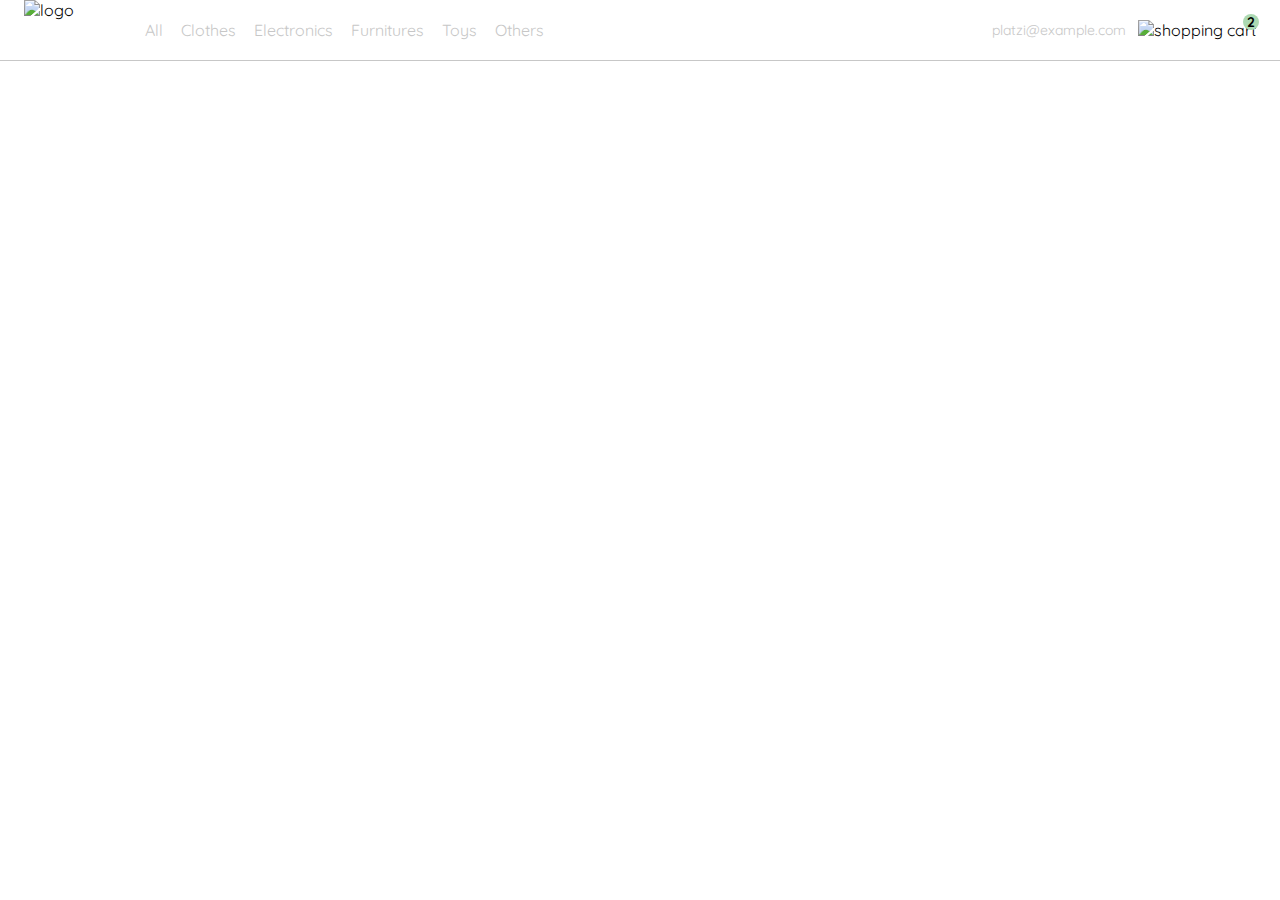
==== index.html @ ce88efa3 "MenuDesktop Toggle Menu" ====
<!DOCTYPE html>
<html lang="en">
  <head>
    <meta charset="UTF-8" />
    <meta http-equiv="X-UA-Compatible" content="IE=edge" />
    <meta name="viewport" content="width=device-width, initial-scale=1.0" />
    <link rel="stylesheet" href="./styles.css" />
    <link rel="preconnect" href="https://fonts.googleapis.com" />
    <link rel="preconnect" href="https://fonts.gstatic.com" crossorigin />
    <link
      href="https://fonts.googleapis.com/css2?family=Quicksand:wght@300;500;700&display=swap"
      rel="stylesheet"
    />

    <title>YARD-SALE</title>
  </head>
  <body>
    <nav>
      <img src="./icons/icon_menu.svg" alt="menu" class="menu" />

      <div class="navbar-left">
        <img src="./logos/logo_yard_sale.svg" alt="logo" class="logo" />

        <ul>
          <li>
            <a href="/">All</a>
          </li>
          <li>
            <a href="/">Clothes</a>
          </li>
          <li>
            <a href="/">Electronics</a>
          </li>
          <li>
            <a href="/">Furnitures</a>
          </li>
          <li>
            <a href="/">Toys</a>
          </li>
          <li>
            <a href="/">Others</a>
          </li>
        </ul>
      </div>

      <div class="navbar-right">
        <ul>
          <li class="navbar-email">platzi@example.com</li>
          <li class="navbar-shopping-cart">
            <img src="./icons/icon_shopping_cart.svg" alt="shopping cart" />
            <div>2</div>
          </li>
        </ul>
      </div>
      <div class="desktop-menu inactive" id="accountMenu">
        <ul>
          <li>
            <a href="/" class="title">My orders</a>
          </li>

          <li>
            <a href="/">My account</a>
          </li>

          <li>
            <a href="/">Sign out</a>
          </li>
        </ul>
      </div>
    </nav>
    <script src="./main.js"></script>
  </body>
</html>
---- styles.css ----
:root {
    --white: #FFFFFF;
    --black: #000000;
    --very-light-pink: #C7C7C7;
    --text-input-field: #F7F7F7;
    --hospital-green: #ACD9B2;
    --sm: 14px;
    --md: 16px;
    --lg: 18px;
  }
  body {
    margin: 0;
    font-family: 'Quicksand', sans-serif;
  }
  nav {
    display: flex;
    justify-content: space-between;
    padding: 0 24px;
    border-bottom: 1px solid var(--very-light-pink);
  }

  .inactive{
    display: none;
  }
  .menu {
    display: none;
  }
  .logo {
    width: 100px;
  }
  .navbar-left ul,
  .navbar-right ul {
    list-style: none;
    padding: 0;
    margin: 0;
    display: flex;
    align-items: center;
    height: 60px;
  }
  .navbar-left {
    display: flex;
  }
  .navbar-left ul {
    margin-left: 12px;
  }
  .navbar-left ul li a,
  .navbar-right ul li a {
    text-decoration: none;
    color: var(--very-light-pink);
    border: 1px solid var(--white);
    padding: 8px;
    border-radius: 8px;
  }
  .navbar-left ul li a:hover,
  .navbar-right ul li a:hover {
    border: 1px solid var(--hospital-green);
    color: var(--hospital-green);
  }
  .navbar-email {
    color: var(--very-light-pink);
    font-size: var(--sm);
    margin-right: 12px;
  }
  .navbar-email:hover{
    cursor: pointer;
    color: var(--hospital-green);
  }
  .navbar-shopping-cart {
    position: relative;
  }
  .navbar-shopping-cart div {
    width: 16px;
    height: 16px;
    background-color: var(--hospital-green);
    border-radius: 50%;
    font-size: var(--sm);
    font-weight: bold;
    position: absolute;
    top: -6px;
    right: -3px;
    display: flex;
    justify-content: center;
    align-items: center;
  }
  .desktop-menu {
    position: absolute;
    top: 60px;
    right: 50px;
    background-color: var(--white);
    width: 100px;
    height: auto;
    border: 1px solid var(--very-light-pink);
    border-radius: 6px;
    padding: 20px 20px 0 20px;
  }
  .desktop-menu ul {
    list-style: none;
    padding: 0;
    margin: 0;
  }
  .desktop-menu ul li {
    text-align: end;
  }
  .desktop-menu ul li:nth-child(1),
  .desktop-menu ul li:nth-child(2) {
    font-weight: bold;
  }
  .desktop-menu ul li:last-child {
    padding-top: 20px;
    border-top: 1px solid var(--very-light-pink);
  }
  .desktop-menu ul li:last-child a {
    color: var(--hospital-green);
    font-size: var(--sm);
  }
  .desktop-menu ul li a {
    color: var(--back);
    text-decoration: none;
    margin-bottom: 20px;
    display: inline-block;
  }
  @media (max-width: 640px) {
    .menu {
      display: block;
    }
    .navbar-left ul {
      display: none;
    }
    .navbar-email {
      display: none;
    }
  }
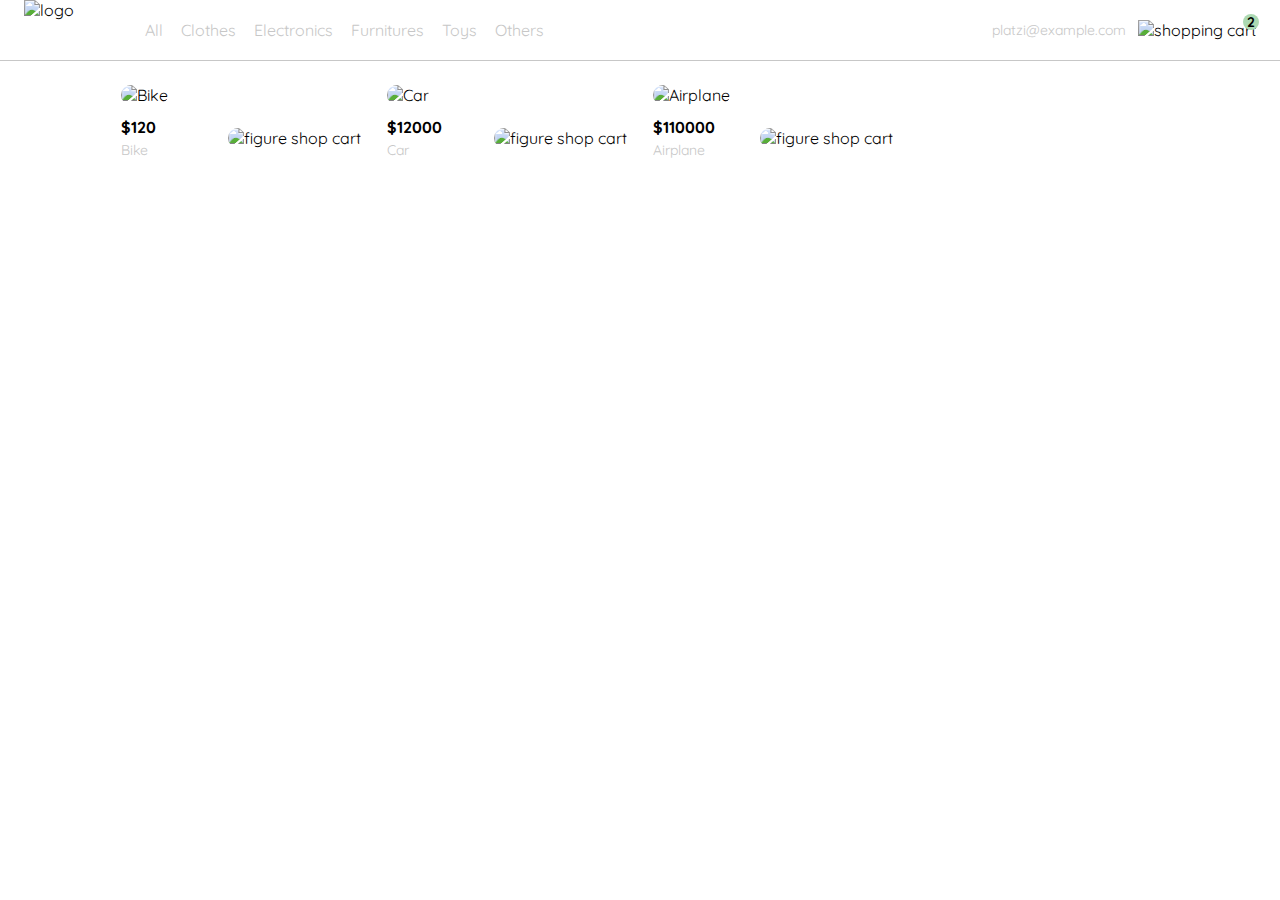
==== commit d0818f77: "Card render" ====
--- a/index.html
+++ b/index.html
@@ -16,7 +16,7 @@
   </head>
   <body>
     <nav>
-      <img src="./icons/icon_menu.svg" alt="menu" class="menu" />
+      <img src="./icons/icon_menu.svg" alt="menu" class="menu" id="burguerIcon" />
 
       <div class="navbar-left">
         <img src="./logos/logo_yard_sale.svg" alt="logo" class="logo" />
@@ -46,7 +46,7 @@
       <div class="navbar-right">
         <ul>
           <li class="navbar-email">platzi@example.com</li>
-          <li class="navbar-shopping-cart">
+          <li class="navbar-shopping-cart" id="shoppingCart">
             <img src="./icons/icon_shopping_cart.svg" alt="shopping cart" />
             <div>2</div>
           </li>
@@ -67,7 +67,102 @@
           </li>
         </ul>
       </div>
+      <div class="mobile-menu inactive">
+        <ul>
+          <li>
+            <a href="/">CATEGORIES</a>
+          </li>
+          <li>
+            <a href="/">All</a>
+          </li>
+          <li>
+            <a href="/">Clothes</a>
+          </li>
+          <li>
+            <a href="/">Electronics</a>
+          </li>
+          <li>
+            <a href="/">Furnitures</a>
+          </li>
+          <li>
+            <a href="/">Toys</a>
+          </li>
+          <li>
+            <a href="/">Other</a>
+          </li>
+        </ul>
+    
+        <ul>
+          <li>
+            <a href="/">My orders</a>
+          </li>
+          <li>
+            <a href="/">My account</a>
+          </li>
+        </ul>
+    
+        <ul>
+          <li>
+            <a href="/" class="email">platzi@example.com</a>
+          </li>
+          <li>
+            <a href="/" class="sign-out">Sign out</a>
+          </li>
+        </ul>
+      </div>
     </nav>
+    <aside class="product-detail inactive" >
+        <div class="title-container">
+          <img src="./icons/flechita.svg" alt="arrow">
+          <p class="title">My order</p>
+        </div>
+    
+        <div class="my-order-content">
+          <div class="shopping-cart">
+            <figure>
+              <img src="https://images.pexels.com/photos/276517/pexels-photo-276517.jpeg?auto=compress&cs=tinysrgb&dpr=2&h=650&w=940" alt="bike">
+            </figure>
+            <p>Bike</p>
+            <p>$30,00</p>
+            <img src="./icons/icon_close.png" alt="close">
+          </div>
+    
+          <div class="shopping-cart">
+            <figure>
+              <img src="https://images.pexels.com/photos/276517/pexels-photo-276517.jpeg?auto=compress&cs=tinysrgb&dpr=2&h=650&w=940" alt="bike">
+            </figure>
+            <p>Bike</p>
+            <p>$30,00</p>
+            <img src="./icons/icon_close.png" alt="close">
+          </div>
+    
+          <div class="shopping-cart">
+            <figure>
+              <img src="https://images.pexels.com/photos/276517/pexels-photo-276517.jpeg?auto=compress&cs=tinysrgb&dpr=2&h=650&w=940" alt="bike">
+            </figure>
+            <p>Bike</p>
+            <p>$30,00</p>
+            <img src="./icons/icon_close.png" alt="close">
+          </div>
+    
+          <div class="order">
+            <p>
+              <span>Total</span>
+            </p>
+            <p>$560.00</p>
+          </div>
+    
+          <button class="primary-button">
+            Checkout
+          </button>
+        </div>
+      </div>
+    </aside>
+    <section class="main-container">
+        <div class="cards-container">
+          <!-- Aqui se generara con JS las cards -->
+        </div>
+      </section>
     <script src="./main.js"></script>
   </body>
 </html>
--- a/styles.css
+++ b/styles.css
@@ -1,132 +1,302 @@
 :root {
-    --white: #FFFFFF;
-    --black: #000000;
-    --very-light-pink: #C7C7C7;
-    --text-input-field: #F7F7F7;
-    --hospital-green: #ACD9B2;
-    --sm: 14px;
-    --md: 16px;
-    --lg: 18px;
-  }
-  body {
-    margin: 0;
-    font-family: 'Quicksand', sans-serif;
-  }
-  nav {
-    display: flex;
-    justify-content: space-between;
-    padding: 0 24px;
-    border-bottom: 1px solid var(--very-light-pink);
-  }
+  --white: #ffffff;
+  --black: #000000;
+  --very-light-pink: #c7c7c7;
+  --text-input-field: #f7f7f7;
+  --hospital-green: #acd9b2;
+  --sm: 14px;
+  --md: 16px;
+  --lg: 18px;
+}
+body {
+  margin: 0;
+  font-family: "Quicksand", sans-serif;
+}
+nav {
+  display: flex;
+  justify-content: space-between;
+  padding: 0 24px;
+  border-bottom: 1px solid var(--very-light-pink);
+}
 
-  .inactive{
+.inactive {
+  display: none;
+}
+.menu {
+  display: none;
+  cursor: pointer;
+}
+.logo {
+  width: 100px;
+}
+.navbar-left ul,
+.navbar-right ul {
+  list-style: none;
+  padding: 0;
+  margin: 0;
+  display: flex;
+  align-items: center;
+  height: 60px;
+}
+.navbar-left {
+  display: flex;
+}
+.navbar-left ul {
+  margin-left: 12px;
+}
+.navbar-left ul li a,
+.navbar-right ul li a {
+  text-decoration: none;
+  color: var(--very-light-pink);
+  border: 1px solid var(--white);
+  padding: 8px;
+  border-radius: 8px;
+}
+.navbar-left ul li a:hover,
+.navbar-right ul li a:hover {
+  border: 1px solid var(--hospital-green);
+  color: var(--hospital-green);
+}
+.navbar-email {
+  color: var(--very-light-pink);
+  font-size: var(--sm);
+  margin-right: 12px;
+}
+.navbar-email:hover {
+  cursor: pointer;
+  color: var(--hospital-green);
+}
+.navbar-shopping-cart {
+  position: relative;
+  cursor: pointer;
+}
+.navbar-shopping-cart div {
+  width: 16px;
+  height: 16px;
+  background-color: var(--hospital-green);
+  border-radius: 50%;
+  font-size: var(--sm);
+  font-weight: bold;
+  position: absolute;
+  top: -6px;
+  right: -3px;
+  display: flex;
+  justify-content: center;
+  align-items: center;
+}
+.desktop-menu {
+  position: absolute;
+  top: 60px;
+  right: 50px;
+  background-color: var(--white);
+  width: 100px;
+  height: auto;
+  border: 1px solid var(--very-light-pink);
+  border-radius: 6px;
+  padding: 20px 20px 0 20px;
+}
+.desktop-menu ul {
+  list-style: none;
+  padding: 0;
+  margin: 0;
+}
+.desktop-menu ul li {
+  text-align: end;
+}
+.desktop-menu ul li:nth-child(1),
+.desktop-menu ul li:nth-child(2) {
+  font-weight: bold;
+}
+.desktop-menu ul li:last-child {
+  padding-top: 20px;
+  border-top: 1px solid var(--very-light-pink);
+}
+.desktop-menu ul li:last-child a {
+  color: var(--hospital-green);
+  font-size: var(--sm);
+}
+.desktop-menu ul li a {
+  color: var(--back);
+  text-decoration: none;
+  margin-bottom: 20px;
+  display: inline-block;
+}
+.mobile-menu {
+  position: absolute;
+  top: 60px;
+  padding: 24px;
+}
+.mobile-menu a {
+  text-decoration: none;
+  color: var(--black);
+  font-weight: bold;
+  /* margin-bottom: 24px; */
+}
+.mobile-menu ul {
+  padding: 0;
+  margin: 24px 0 0;
+  list-style: none;
+}
+.mobile-menu ul:nth-child(1) {
+  border-bottom: 1px solid var(--very-light-pink);
+}
+.mobile-menu ul li {
+  margin-bottom: 24px;
+}
+.email {
+  font-size: var(--sm);
+  font-weight: 300 !important;
+}
+.sign-out {
+  font-size: var(--sm);
+  color: var(--hospital-green) !important;
+}
+.product-detail {
+  background-color: var(--white);
+  width: 360px;
+  padding: 0 24px;
+  box-sizing: border-box;
+  position: absolute;
+  right: 0;
+}
+.title-container {
+  display: flex;
+}
+.title-container img {
+  transform: rotate(180deg);
+  margin-right: 14px;
+}
+.title {
+  font-size: var(--lg);
+  font-weight: bold;
+}
+.order {
+  display: grid;
+  grid-template-columns: auto 1fr;
+  gap: 16px;
+  align-items: center;
+  background-color: var(--text-input-field);
+  margin-bottom: 24px;
+  border-radius: 8px;
+  padding: 0 24px;
+}
+.order p:nth-child(1) {
+  display: flex;
+  flex-direction: column;
+}
+.order p span:nth-child(1) {
+  font-size: var(--md);
+  font-weight: bold;
+}
+.order p:nth-child(2) {
+  text-align: end;
+  font-weight: bold;
+}
+.shopping-cart {
+  display: grid;
+  grid-template-columns: auto 1fr auto auto;
+  gap: 16px;
+  margin-bottom: 24px;
+  align-items: center;
+}
+.shopping-cart figure {
+  margin: 0;
+}
+.shopping-cart figure img {
+  width: 70px;
+  height: 70px;
+  border-radius: 20px;
+  object-fit: cover;
+}
+.shopping-cart p:nth-child(2) {
+  color: var(--very-light-pink);
+}
+.shopping-cart p:nth-child(3) {
+  font-size: var(--md);
+  font-weight: bold;
+}
+.primary-button {
+  background-color: var(--hospital-green);
+  border-radius: 8px;
+  border: none;
+  color: var(--white);
+  width: 100%;
+  cursor: pointer;
+  font-size: var(--md);
+  font-weight: bold;
+  height: 50px;
+}
+
+.cards-container {
+  display: grid;
+  grid-template-columns: repeat(auto-fill, 240px);
+  gap: 26px;
+  place-content: center;
+  margin-top: 24px;
+}
+.product-card {
+  width: 240px;
+}
+.product-card img {
+  width: 240px;
+  height: 240px;
+  border-radius: 20px;
+  object-fit: cover;
+}
+.product-info {
+  display: flex;
+  justify-content: space-between;
+  align-items: center;
+  margin-top: 12px;
+}
+.product-info figure {
+  margin: 0;
+}
+.product-info figure img {
+  width: 35px;
+  height: 35px;
+}
+.product-info div p:nth-child(1) {
+  font-weight: bold;
+  font-size: var(--md);
+  margin-top: 0;
+  margin-bottom: 4px;
+}
+.product-info div p:nth-child(2) {
+  font-size: var(--sm);
+  margin-top: 0;
+  margin-bottom: 0;
+  color: var(--very-light-pink);
+}
+@media (max-width: 640px) {
+  .menu {
+    display: block;
+  }
+  .navbar-left ul {
     display: none;
   }
-  .menu {
+  .navbar-email {
     display: none;
   }
-  .logo {
-    width: 100px;
-  }
-  .navbar-left ul,
-  .navbar-right ul {
-    list-style: none;
-    padding: 0;
-    margin: 0;
-    display: flex;
-    align-items: center;
-    height: 60px;
-  }
-  .navbar-left {
-    display: flex;
-  }
-  .navbar-left ul {
-    margin-left: 12px;
-  }
-  .navbar-left ul li a,
-  .navbar-right ul li a {
-    text-decoration: none;
-    color: var(--very-light-pink);
-    border: 1px solid var(--white);
-    padding: 8px;
-    border-radius: 8px;
-  }
-  .navbar-left ul li a:hover,
-  .navbar-right ul li a:hover {
-    border: 1px solid var(--hospital-green);
-    color: var(--hospital-green);
-  }
-  .navbar-email {
-    color: var(--very-light-pink);
-    font-size: var(--sm);
-    margin-right: 12px;
-  }
-  .navbar-email:hover{
-    cursor: pointer;
-    color: var(--hospital-green);
-  }
-  .navbar-shopping-cart {
-    position: relative;
-  }
-  .navbar-shopping-cart div {
-    width: 16px;
-    height: 16px;
-    background-color: var(--hospital-green);
-    border-radius: 50%;
-    font-size: var(--sm);
-    font-weight: bold;
-    position: absolute;
-    top: -6px;
-    right: -3px;
-    display: flex;
-    justify-content: center;
-    align-items: center;
-  }
   .desktop-menu {
-    position: absolute;
-    top: 60px;
-    right: 50px;
-    background-color: var(--white);
-    width: 100px;
-    height: auto;
-    border: 1px solid var(--very-light-pink);
-    border-radius: 6px;
-    padding: 20px 20px 0 20px;
-  }
-  .desktop-menu ul {
-    list-style: none;
-    padding: 0;
-    margin: 0;
-  }
-  .desktop-menu ul li {
-    text-align: end;
-  }
-  .desktop-menu ul li:nth-child(1),
-  .desktop-menu ul li:nth-child(2) {
-    font-weight: bold;
-  }
-  .desktop-menu ul li:last-child {
-    padding-top: 20px;
-    border-top: 1px solid var(--very-light-pink);
-  }
-  .desktop-menu ul li:last-child a {
-    color: var(--hospital-green);
-    font-size: var(--sm);
-  }
-  .desktop-menu ul li a {
-    color: var(--back);
-    text-decoration: none;
-    margin-bottom: 20px;
-    display: inline-block;
-  }
-  @media (max-width: 640px) {
-    .menu {
-      display: block;
-    }
-    .navbar-left ul {
-      display: none;
-    }
-    .navbar-email {
-      display: none;
-    }
-  }+    display: none;
+  }
+  .product-detail {
+    width: 100%;
+  }
+  .cards-container {
+    grid-template-columns: repeat(auto-fill, 140px);
+  }
+  .product-card {
+    width: 140px;
+  }
+  .product-card img {
+    width: 140px;
+    height: 140px;
+  }
+}
+@media (min-width: 641px) {
+  .mobile-menu {
+    display: none;
+  }
+}
